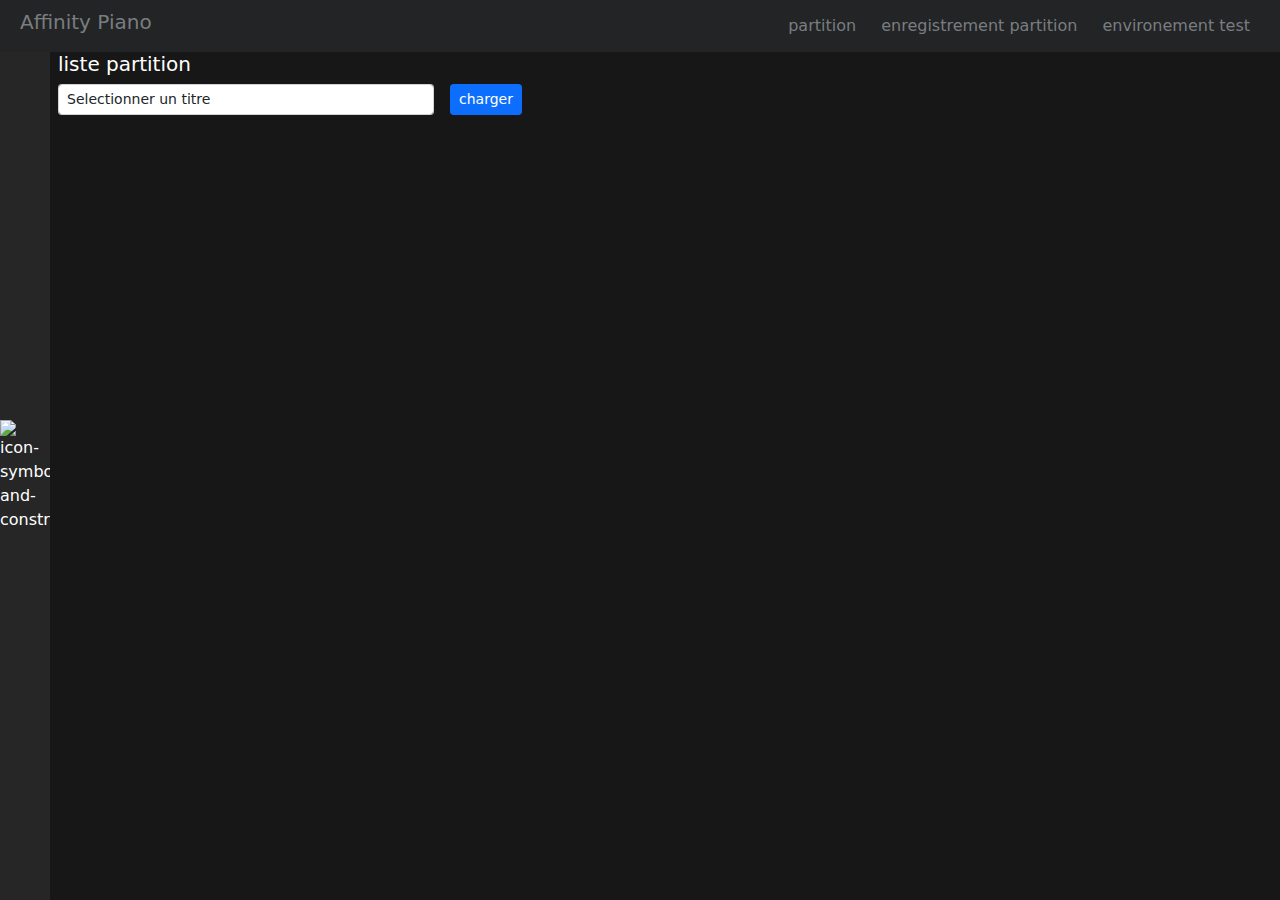
==== index.html @ 68abfcc5 "first commit" ====
<!DOCTYPE html>
<html lang="en">
<head>
    <meta charset="UTF-8">
    <meta http-equiv="X-UA-Compatible" content="IE=edge">
    <meta name="viewport" content="width=device-width, initial-scale=1.0">
    <title>Document</title>
    <link rel="stylesheet" href="css/bootstrap.css">
    <link rel="stylesheet" href="css/utility.css">
    <link rel="stylesheet" href="css/style.css">
    <link rel="stylesheet" href="css/test.css">
    <script src="js/app.js" type="module" defer></script>
    <script src="js/registration/appRegistration.js" type="module" defer></script>
</head>
<body>
    <div class="wrapper theme-dark">

        <!-- topbar -->
        <nav class="topbar">
            <h5>Affinity Piano</h5>
            <div class="action">
                <span id="go-partition" data-link="go-partition" data-active="false" class="link">partition</span>
                <span id="go-formulaire" data-link="go-formulaire" data-active="false" class="link">enregistrement partition</span>
                <span id="go-test" data-link="go-test" data-active="false" class="link">environement test</span>
            </div>
        </nav>
    
        <!-- view-partition -->
        <section id="view-partition" class="view-partition is-open">
    
            <!-- view-sidebar__sidebar -->
            <div id="view-partition__sidebar" class="view-partition__sidebar">
                
                <div id="view-sidebar" class="view-sidebar">
                    <div id="btn-open-sidebar" class="btn-open-sidebar">
                        <img src="assets/icon/icon-symbols-and-constraints.svg" alt="icon-symbols-and-constraints">
                    </div>
                    <div id="btn-close-sidebar" class="btn-close-sidebar">
                        <span>close</span>
                    </div> 
                </div>   
            </div>
    
            <!-- view-sidebar__main -->
            <div class="view-partition__main">
                
                <!-- search bar -->
                <div class="ps-2 pb-2 d-flex justify-content-between align-items-center">

                    <div>

                        <h5>liste partition</h5>
    
                        <div class="d-flex">
                            
                            <div class="form-group">
                                <select id="partition-list" name="" class="form-control form-control-sm"></select>
                            </div>
                            <div class="ms-3">
                                <div id="title-on-load" data-path-repertory="" data-path-json=""></div>
                                <button id="load" class="btn btn-primary btn-sm">charger</button>
                                <div id="error-titre" class="error-titre d-none">Partition introuvable</div>
                            </div>
                        </div>
                    </div>


                    
                    <div id="option-view-partition" class="option-view-partition is-hidden">

                    
                        <!-- btn option -->
                        <div class="option-view-action d-flex justify-content-end">

                            <!-- action limit number -->
                            <div class="form-group option-limit-cards">
                                <input type="text" id="option-limit-card-form" name="limit" value="1" class="option-limit-card__form">
                                <span id="nb-all-cards"></span>
                            </div>

                            <!-- action drill down -->
                            <div id="btn-drill-down" class="icon-media">
                                <img src="assets/icon/icon-focus-stacking.svg" alt="icon-focus-stacking">
                            </div>
                            <!-- action control columns -->
                            <span id="dropdown-control-col__btn" class="icon-media">
                                <img src="assets/icon/icon-batch-processing.svg" alt="icon-batch-processing">
                            </span>
                        </div>

                        <div id="dropdown-control-col" class="dropdown-control-col">
                        
                            <div id="dropdown-control-col__content" class="dropdown-control-col__content dropdown__content">
                                <div class="control-col" data-opening="drowper-col">
                                    <span id="on-1" data-column="on-1" data-active="false" class="on-column">1 colonne</span>
                                    <span id="on-2" data-column="on-2" data-active="false" class="on-column">2 colonnes</span>
                                    <span id="on-3" data-column="on-3" data-active="false" class="on-column">3 colonnes</span>
                                    <span id="on-4" data-column="on-4" data-active="false" class="on-column">4 colonnes</span>
                                    <span id="on-5" data-column="on-5" data-active="false" class="on-column">5 colonnes</span>
                                </div>
                            </div>
                        </div>

                    </div>

                </div>
            
                <!-- container list card -->
                <div id="container-list-card" data-drill="false" data-oncol="on-2" class="container-list-card"></div>
                
            </div>
            
        </section>
        
        <!-- view-formulaire -->
        <section id="view-formulaire" class="view-formulaire">
            <form id="form-registration-partion-information" name="form-registration-partion-information" class="max-w-600 mx-auto">

                <div class="form-group form-group__2">
                    <label for="">titre</label>
                    <input type="text" name="title" value="" class="form-control form-control-sm form-control__2">
                </div>

                <div class="form-group form-group__2">
                    <label for="">compositeur</label>
                    <input type="text" name="composed_by" value="" class="form-control form-control-sm form-control__2">
                </div>

                <div class="form-group form-group__2">
                    <label for="">interprète</label>
                    <input type="text" name="arranged_by" value="" class="form-control form-control-sm form-control__2">
                </div>

                <div class="form-group form-group__2">
                    <label for="">lien officiel</label>
                    <input type="text" name="official_link" value="" class="form-control form-control-sm form-control__2">
                </div>

                <div class="form-group form-group__2">
                    <label for="">lien annexes</label>
                    <input type="text" name="secondary_link" value="" class="form-control form-control-sm form-control__2">
                </div>

                <div class="form-group form-group__2">
                    <label for="">nombres de photos note</label>
                    <input type="number" name="nb_note_picture" value="" class="form-control form-control-sm form-control__2">
                </div>

                <div class="form-group form-group__2">
                    <label for="">extensions des photos</label>
                    <input type="text" name="ext_note_picture" value="" class="form-control form-control-sm form-control__2">
                </div>

                <div class="form-group form-group__2">
                    <label for="">partie</label>
                    <input type="number" name="part" value="" class="form-control form-control-sm form-control__2">
                </div>

                <div class="form-group form-group__2">
                    <label for="">version</label>
                    <input type="number" name="version" value="" class="form-control form-control-sm form-control__2">
                </div>
               
                <div class="mt-3"> 
                    <button id="btn-save-information">Comfirmer</button>
                </div>

            </form>

            <div class="max-w-600 mx-auto">
                <!--<pre>
                    <code id="json-partion-final" class="json-partion-final max-w-600 mx-auto"></code>
                </pre>-->
                <div id="restit-folder-name" class="json-partion-final max-w-600 mx-auto"></div>
                <div id="restit-file-name" class="json-partion-final max-w-600 mx-auto"></div>
                <div id="restit-json-partion-final" class="json-partion-final max-w-600 mx-auto"></div>
               
            </div>
        </section>

        <!-- environnement de test -->
        <section id="view-test" class="view-test">test</section>

        <!-- wallpaper cLoser -->
        <div id="wallpaper-closer" data-closer=""></div>
    </div>

</body>
</html>
---- css/utility.css ----
.max-w-600 {
    max-width: 600px;
}

.form-group__2 {

}

.form-group__2 label{
    font-size: 12px;
}

.form-control__2 {
    background: transparent;
    border: none;
    color: #fff;
    border-bottom: 1px solid blue;
}

.form-control__2:focus {
    background: transparent;
    border: none;
    color: #fff;
    border-bottom: 1px solid blue;
}
---- css/style.css ----
:root {
    --color-black: #000000;
    --color-blue: #086aa8;
    --color-white: #ffffff;
    --color-white-light: #d8d9db;
    --color-white-grey: #7e7e7e;
    --bg-black-dark: #171717;
    /* --bg-black-light: #131514; */
    /* --bg-black-light : #171717; */
    --bg-black-light: #363636;
    --bg-black-very-light: #262626;
    --bg-white: #ffffff;

    --topbar-bg-dark: #232425;
    --topbar-color-white-light: #797d81;
}
img {
    max-width: 100%;
    height: auto;
}
/* change bootsrap */
/* .btn-primary {
    background: var(--color-blue);
    border-color: var(--color-blue);
} */
/* theme */
.theme-light {
    color: var(--color-black);
    background-color: var(--bg-white);
}
.theme-dark {
    color: var(--color-white);
    background-color: var(--bg-black-light);
}

.wrapper.theme-dark .topbar {
    color: var(--topbar-color-white-light);
    background-color: var(--topbar-bg-dark);
}
.wrapper.theme-dark .view-partition {
    color: var(--color-white);
    background-color: var(--bg-black-dark);
}
.wrapper.theme-dark .view-partition__sidebar {
    color: var(--color-white);
    background-color: var(--bg-black-very-light);
}
.wrapper.theme-dark .btn-open-sidebar {
    background-color: var(--bg-black-very-light);
}
.wrapper.theme-dark .link[data-active='true'] {
    color: var( --color-white);
}
.wrapper.theme-dark .on-column {
    color: var( --color-white-light);
}
.wrapper.theme-dark .on-column[data-active='true'] {
    color: var( --color-white);
}
/* fin theme */

.wrapper {
    position: relative;
    overflow: hidden;
    height: 100vh;
}

.topbar {
    display: flex;
    justify-content: space-between;
    align-items: center;

    padding: 10px 20px;
}

.view-partition {
    display: none;
    position: relative;
    height: calc(100vh - 52px);
}

.view-partition__sidebar {
    width: 50px;
}
.view-partition__sidebar.is-open {
    width: 30%;
}

.view-partition__main {
    flex: 1;
    height: 100%;
    /* overflow-y: auto; */
}

.view-formulaire {
    display: none;
    height: calc(100% - 52px);
    overflow-y: auto;
}
.view-partition.is-open {
    display: flex;
}

.view-formulaire.is-open {
    display: block;
}

.view-test.is-open {
    display: block;
}
.view-test {
    display: none;
}


/* card partition */
.p-card.is-hidden {
    display: none;
}

.p-card__media {
    position: relative;
    width: 100%;
    border-radius: 5px;
    overflow: hidden;
}
.p-card__img {
    max-width: 100%;
    height: auto;
}
.container-list-card[data-drill="true"] .p-card__info {
    display: block;
}
.container-list-card[data-drill="false"] .p-card__info {
    display: none;
}


/* container list card */
.container-list-card {
    display: grid;
    grid-gap: 10px;
    padding: 0px 25px;
    max-height: calc(100% - 71px);
    overflow-y: auto;

}
.container-list-card[data-oncol="on-1"] {
    display: grid;
    grid-template-columns: 1fr;
}
.container-list-card[data-oncol="on-2"] {
    display: grid;
    grid-template-columns: repeat(2, 1fr);
}
.container-list-card[data-oncol="on-3"] {
    display: grid;
    grid-template-columns: repeat(3, 1fr);
}
.container-list-card[data-oncol="on-4"] {
    display: grid;
    grid-template-columns: repeat(4, 1fr);
}
.container-list-card[data-oncol="on-5"] {
    display: grid;
    grid-template-columns: repeat(5, 1fr);
}

/* sidebar */
.view-partition__sidebar {
    position: relative;
    display: grid;
    grid-auto-rows: max-content;
    overflow: hidden;
}
.btn-open-sidebar {
    position: absolute;
    top: 0px;
    left: 0px;
    right: 0px;
    bottom: 0px;
    display: flex;
    justify-content: center;
    align-items: center;
    cursor: pointer;
}
.btn-close-sidebar {
    cursor: pointer;
}
.btn-open-sidebar.is-hidden {
    display: none;
}

/* link */
.link {
    display: inline-block;
    padding: 0 10px;
    cursor: pointer;
}

/* option view partition */
.option-limit-cards {
    display: flex;
    justify-content: center;
    align-items: center;
    max-width: 80px;
    padding: 0px 10px;
    color: var(--color-blue);
}
.option-limit-card__form{
    width: 25px;
    border: none;
    background: transparent;
    color: var(--color-blue);
    text-align: right;
    cursor: pointer;
}
/* .option-view-partition {
    visibility: visible;
} */
.option-view-partition.is-hidden {
    visibility: hidden;
}
.icon-media {
    display: inline-block;
    width: 45px;
    height: 45px;
    padding-right: 5px;
    cursor: pointer;
}
/* control columns */
.control-col {
    margin: 10px;
}
.on-column {
    display: block;
    padding: 5px 5px;
    cursor: pointer;
}

.dropdown-control-col {
    position: relative;
}

.dropdown-control-col__content {
    display: none;

    position: absolute;
    top: 5px;
    right: 10px;
    padding-top: 4px;
    
    height: 200px;
    width: 200px;

    background-color: #262626;
    border-radius: 8px;

    z-index: 999999;
}
.dropdown-control-col__content.is-open {
    display: block;
}


/* wallpaper closer */
#wallpaper-closer {
    display: none;
    position: fixed;
    width: 100%;
    height: 100%;
    z-index: 999;
    top: 0;
    left: 0;
    right: 0;
    bottom: 0;
    background: rgba(0,0,0,0);
}
#wallpaper-closer.is-open {
    display: block;
}
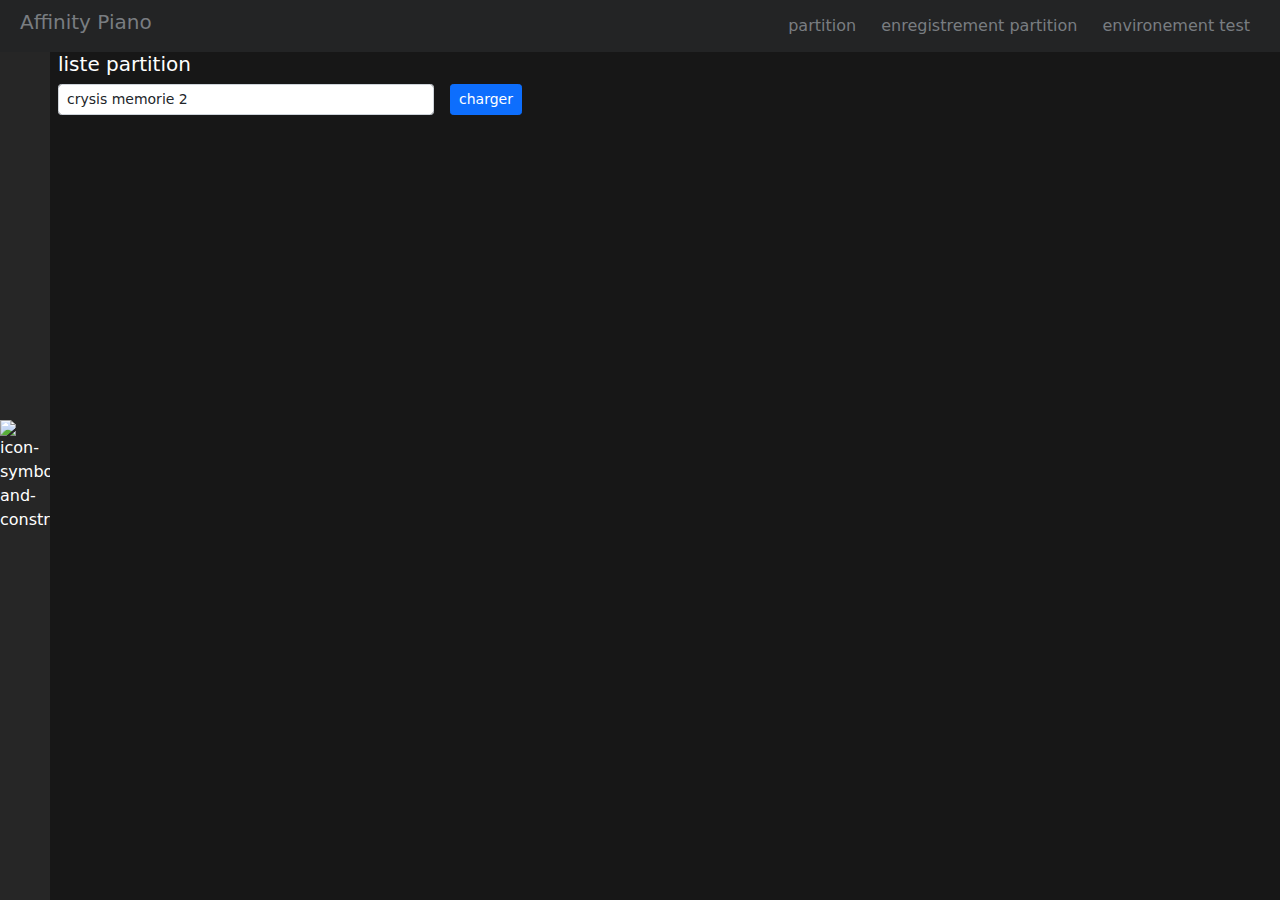
==== commit ec9e4bfa: "refactoring 1" ====
--- a/index.html
+++ b/index.html
@@ -8,6 +8,7 @@
     <link rel="stylesheet" href="css/bootstrap.css">
     <link rel="stylesheet" href="css/utility.css">
     <link rel="stylesheet" href="css/style.css">
+    <link rel="stylesheet" href="css/components.css">
     <link rel="stylesheet" href="css/test.css">
     <script src="js/app.js" type="module" defer></script>
     <script src="js/registration/appRegistration.js" type="module" defer></script>
@@ -53,8 +54,8 @@
     
                         <div class="d-flex">
                             
-                            <div class="form-group">
-                                <select id="partition-list" name="" class="form-control form-control-sm"></select>
+                            <div id="partition-list" class="form-group">
+                               
                             </div>
                             <div class="ms-3">
                                 <div id="title-on-load" data-path-repertory="" data-path-json=""></div>
@@ -76,6 +77,14 @@
                             <div class="form-group option-limit-cards">
                                 <input type="text" id="option-limit-card-form" name="limit" value="1" class="option-limit-card__form">
                                 <span id="nb-all-cards"></span>
+                            </div>
+
+                            <!-- color picker -->
+                            <div class="component-dropdown-wrapper component-dropdown-wrapper-right" id-ref="">
+                                <img class="component-dropdown-btn icon-media" drop-btn-ref="color-picker" src="assets/icon/icon-digital-painting.svg" alt="icon-digital-painting">
+                                <div class="component-dropdown-content" drop-content-ref="color-picker">
+                                    <div id="color-picker-wrapper" class="color-picker-wrapper"></div>
+                                </div>
                             </div>
 
                             <!-- action drill down -->
--- a/css/style.css
+++ b/css/style.css
@@ -118,6 +118,10 @@
     display: none;
 }
 
+.p-card {
+    max-width: 800px;
+}
+
 .p-card__media {
     position: relative;
     width: 100%;
--- a/css/components.css
+++ b/css/components.css
@@ -0,0 +1,39 @@
+/* dropdown */
+.component-dropdown-wrapper {
+    position: relative;
+}
+
+.component-dropdown-wrapper-right .component-dropdown-content {
+    right: 0px;
+}
+
+.component-dropdown-content {
+    display: none;
+    position: absolute;
+    top: 50px;
+    padding: 20px;
+    border-radius: 8px;
+    background: #262626;
+    z-index: 999999;
+}
+
+.component-dropdown-content.is-open {
+    display: block;
+}
+
+
+/* color-picker */
+.color-picker-wrapper {
+    display: flex;
+    justify-content: center;
+    align-items: center;
+}
+.color-picker-item {
+    display: inline-block;
+    width: 20px;
+    height: 20px;
+    margin: 5px;
+    border-radius: 50%;
+    cursor: pointer;
+    border: 1px solid rgb(228, 228, 225);
+}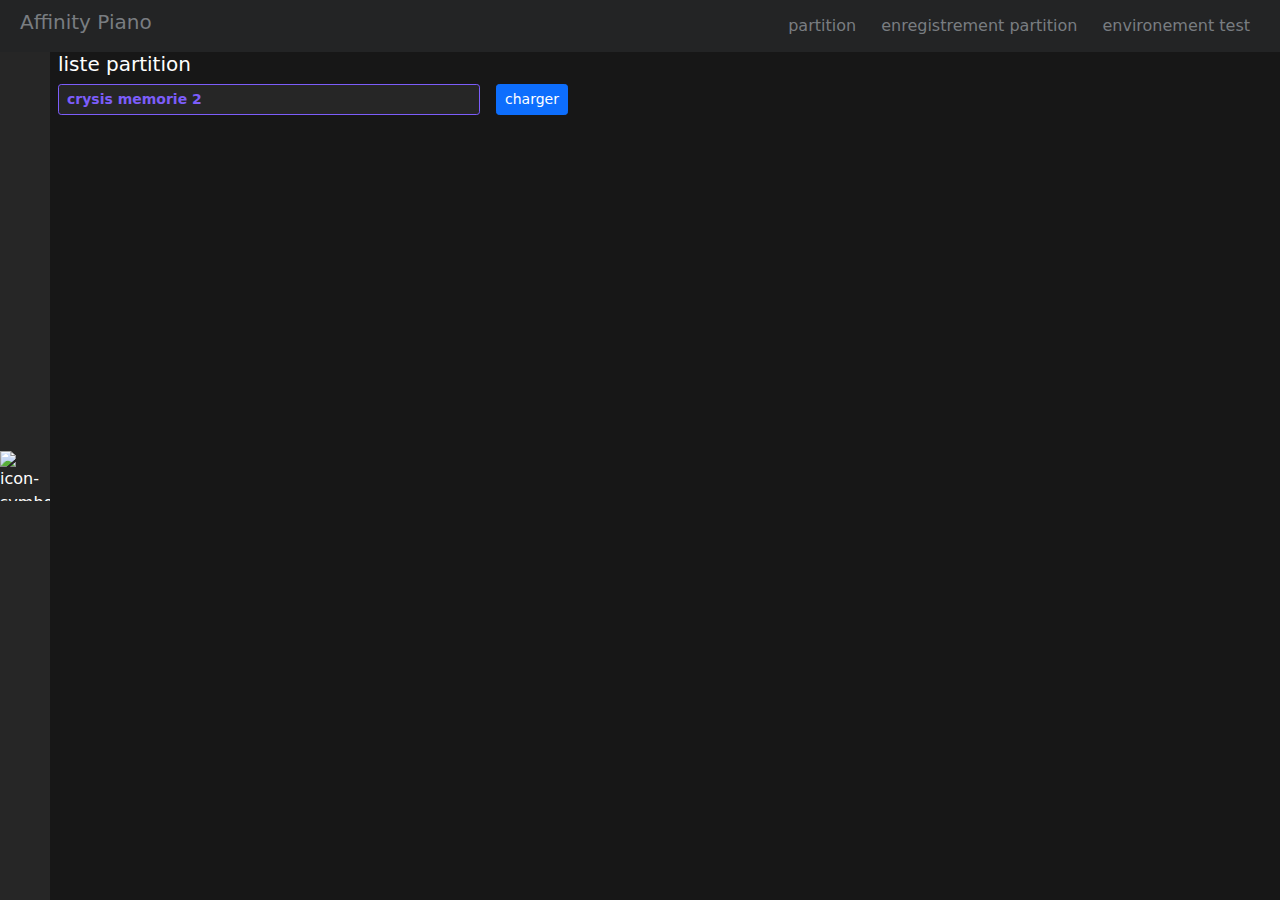
==== commit cefbfdf4: "un peu de style" ====
--- a/index.html
+++ b/index.html
@@ -10,6 +10,7 @@
     <link rel="stylesheet" href="css/style.css">
     <link rel="stylesheet" href="css/components.css">
     <link rel="stylesheet" href="css/test.css">
+    <script src="js/functions.js"></script>
     <script src="js/app.js" type="module" defer></script>
     <script src="js/registration/appRegistration.js" type="module" defer></script>
 </head>
@@ -17,6 +18,7 @@
     <div class="wrapper theme-dark">
 
         <!-- topbar -->
+        <!-- menu -->
         <nav class="topbar">
             <h5>Affinity Piano</h5>
             <div class="action">
@@ -34,11 +36,36 @@
                 
                 <div id="view-sidebar" class="view-sidebar">
                     <div id="btn-open-sidebar" class="btn-open-sidebar">
-                        <img src="assets/icon/icon-symbols-and-constraints.svg" alt="icon-symbols-and-constraints">
+                        <img src="assets/icon/icon-symbols-and-constraints.svg" class="icon-sidebar" alt="icon-symbols-and-constraints">
                     </div>
                     <div id="btn-close-sidebar" class="btn-close-sidebar">
-                        <span>close</span>
+                        <span><svg width="24" height="24" viewBox="0 0 24 24" focusable="false" fill="#FFF"><path d="M19 6.41L17.59 5 12 10.59 6.41 5 5 6.41 10.59 12 5 17.59 6.41 19 12 13.41 17.59 19 19 17.59 13.41 12 19 6.41z"></path></svg></span>
                     </div> 
+
+                    <!-- <div id="lesson"></div> -->
+                   
+                    
+                    <!-- note -->
+                    <div class="mt-2">
+                        <h5>Notes</h5>
+                        <div id="btn-load-notes" id-action="load_notes" class="btn btn-primary btn-sm mb-2">Charger notes</div>
+                        <div class="listing_notes">
+                            <div class="note_key" id-note-key="1">C</div>
+                            <div class="note_key" id-note-key="2">D</div>
+                            <div class="note_key" id-note-key="3">E</div>
+                            <div class="note_key" id-note-key="4">F</div>
+                            <div class="note_key" id-note-key="5">G</div>
+                            <div class="note_key" id-note-key="6">A</div>
+                            <div class="note_key" id-note-key="7">B</div>
+                            <div class="note_key" id-note-key="8">C#</div>
+                            <div class="note_key" id-note-key="9">D#</div>
+                            <div class="note_key" id-note-key="10">F#</div>
+                            <div class="note_key" id-note-key="11">G#</div>
+                            <div class="note_key" id-note-key="12">A#</div>
+                        </div>
+                         <!-- save notes -->
+                        <div id="btn-save-notes" id-action="save-notes" class="mt-2 btn btn-primary btn-sm">sauvegarder les notes</div>
+                    </div>
                 </div>   
             </div>
     
@@ -49,7 +76,6 @@
                 <div class="ps-2 pb-2 d-flex justify-content-between align-items-center">
 
                     <div>
-
                         <h5>liste partition</h5>
     
                         <div class="d-flex">
@@ -66,7 +92,7 @@
                     </div>
 
 
-                    
+                    <!-- options -->
                     <div id="option-view-partition" class="option-view-partition is-hidden">
 
                     
@@ -91,23 +117,22 @@
                             <div id="btn-drill-down" class="icon-media">
                                 <img src="assets/icon/icon-focus-stacking.svg" alt="icon-focus-stacking">
                             </div>
-                            <!-- action control columns -->
-                            <span id="dropdown-control-col__btn" class="icon-media">
-                                <img src="assets/icon/icon-batch-processing.svg" alt="icon-batch-processing">
-                            </span>
-                        </div>
-
-                        <div id="dropdown-control-col" class="dropdown-control-col">
-                        
-                            <div id="dropdown-control-col__content" class="dropdown-control-col__content dropdown__content">
-                                <div class="control-col" data-opening="drowper-col">
-                                    <span id="on-1" data-column="on-1" data-active="false" class="on-column">1 colonne</span>
-                                    <span id="on-2" data-column="on-2" data-active="false" class="on-column">2 colonnes</span>
-                                    <span id="on-3" data-column="on-3" data-active="false" class="on-column">3 colonnes</span>
-                                    <span id="on-4" data-column="on-4" data-active="false" class="on-column">4 colonnes</span>
-                                    <span id="on-5" data-column="on-5" data-active="false" class="on-column">5 colonnes</span>
+
+
+                            <!-- action choice column -->
+                            <div class="component-dropdown-wrapper component-dropdown-wrapper-right" id-ref="">
+                                <img class="component-dropdown-btn icon-media" drop-btn-ref="select-column" src="assets/icon/icon-batch-processing.svg" alt="assets/icon/icon-batch-processing">
+                                <div class="component-dropdown-content" drop-content-ref="select-column">
+                                    <div class="" data-opening="drowper-col">
+                                        <span id="on-1" data-column="on-1" data-active="false" class="on-column">1 colonne</span>
+                                        <span id="on-2" data-column="on-2" data-active="false" class="on-column">2 colonnes</span>
+                                        <span id="on-3" data-column="on-3" data-active="false" class="on-column">3 colonnes</span>
+                                        <span id="on-4" data-column="on-4" data-active="false" class="on-column">4 colonnes</span>
+                                        <span id="on-5" data-column="on-5" data-active="false" class="on-column">5 colonnes</span>
+                                    </div>
                                 </div>
                             </div>
+                       
                         </div>
 
                     </div>
@@ -190,6 +215,9 @@
         <!-- environnement de test -->
         <section id="view-test" class="view-test">test</section>
 
+        <!-- modal -->
+        <div id="modal"></div>
+
         <!-- wallpaper cLoser -->
         <div id="wallpaper-closer" data-closer=""></div>
     </div>
--- a/css/style.css
+++ b/css/style.css
@@ -5,6 +5,8 @@
     --color-white-light: #d8d9db;
     --color-white-grey: #7e7e7e;
     --bg-black-dark: #171717;
+    --color-violet-dark: #7C5DFA;
+    --color-violet-light: #9277FF;
     /* --bg-black-light: #131514; */
     /* --bg-black-light : #171717; */
     --bg-black-light: #363636;
@@ -81,10 +83,14 @@
 
 .view-partition__sidebar {
     width: 50px;
+    transition: 0.2s;
 }
 .view-partition__sidebar.is-open {
     width: 30%;
-}
+    max-width: 300px;
+    transition: 0.2s;
+}
+
 
 .view-partition__main {
     flex: 1;
@@ -110,6 +116,10 @@
 }
 .view-test {
     display: none;
+}
+
+.view-sidebar {
+    padding: 15px;
 }
 
 
@@ -187,12 +197,19 @@
     justify-content: center;
     align-items: center;
     cursor: pointer;
+    transition: 0.2s;
 }
 .btn-close-sidebar {
+    text-align: right;
     cursor: pointer;
 }
 .btn-open-sidebar.is-hidden {
-    display: none;
+    visibility: hidden;
+    transition: 0.2s;
+}
+.icon-sidebar {
+    max-width: 50px;
+    max-height: 50px;
 }
 
 /* link */
@@ -238,6 +255,7 @@
 }
 .on-column {
     display: block;
+    min-width: 120px;
     padding: 5px 5px;
     cursor: pointer;
 }
@@ -282,4 +300,47 @@
 }
 #wallpaper-closer.is-open {
     display: block;
+}
+
+#wallpaper-closer.bg-dark {
+    background: rgba(0,0,0,0.5);
+}
+
+/* note */
+.note {
+    position: absolute;
+    
+    display: flex;
+    align-items: center;
+    justify-content: center;
+
+    background-color: rgba(0, 0, 0, 0.3);
+    color: #fff;
+
+    border-radius: 9999px;
+    height: 32px;
+    width: 32px;
+
+    cursor: pointer;
+}
+.listing_notes {
+    display: flex;
+    flex-wrap: wrap;
+}
+.note_key {
+    /* position: relative; */
+    
+    display: flex;
+    align-items: center;
+    justify-content: center;
+    margin-right: 5px;
+
+    background-color: rgba(0, 0, 0, 0.3);
+    color: #fff;
+
+    border-radius: 9999px;
+    height: 32px;
+    width: 32px;
+
+    cursor: pointer;
 }--- a/css/components.css
+++ b/css/components.css
@@ -4,7 +4,7 @@
 }
 
 .component-dropdown-wrapper-right .component-dropdown-content {
-    right: 0px;
+    right: 5px;
 }
 
 .component-dropdown-content {
@@ -36,4 +36,80 @@
     border-radius: 50%;
     cursor: pointer;
     border: 1px solid rgb(228, 228, 225);
+}
+
+
+/* modal */
+.modal-wrapper {
+    position: absolute;
+    top: 0;
+    right: 0;
+    left: 0;
+    bottom: 0;
+    width: 100%;
+    height: 100%;
+
+    display: flex;
+    justify-content: center;
+    align-items: center;
+}
+
+.modal-container {
+    position: relative;
+    min-width: 600px;
+    max-width: 80%;
+    min-height: 40%;
+    max-height: 80%;
+    overflow: hidden;
+
+    border-radius: 8px;
+}
+
+.modal-close {
+    position: absolute;
+    top: 5px;
+    right: 5px;
+    color: #FFF;
+    z-index: 999;
+}
+
+.modal-contain {
+    overflow-y: auto;
+    height: 100%;
+    width: 100%;
+    padding: 10px;
+    background: rgb(255,255,255);
+    color: #000;
+    box-shadow: 2px 2px 2px grey;
+}
+
+.pre-lesson {
+    max-width: 100%;
+}
+
+
+/* formulaire */
+.form-style-a {
+
+    background-color: var(--bg-black-very-light);
+    font-weight: bold;
+
+}
+
+.form-style-a {
+    background-color: var(--bg-black-very-light);
+    font-weight: bold;
+    /* color: var(--color-white); */
+    color: var(--color-violet-dark);
+    border-color: var(--color-violet-dark);
+}
+
+.form-style-a:focus {
+    /* color: var(--color-white); */
+    color: var(--color-violet-dark);
+    background-color: var(--bg-black-very-light);
+    border-color: var(--color-violet-dark);
+    /* outline: 0; */
+    /* box-shadow: 0 0 0 0.25rem rgba(13, 110, 253, 0.25); */
+    box-shadow: none;
 }